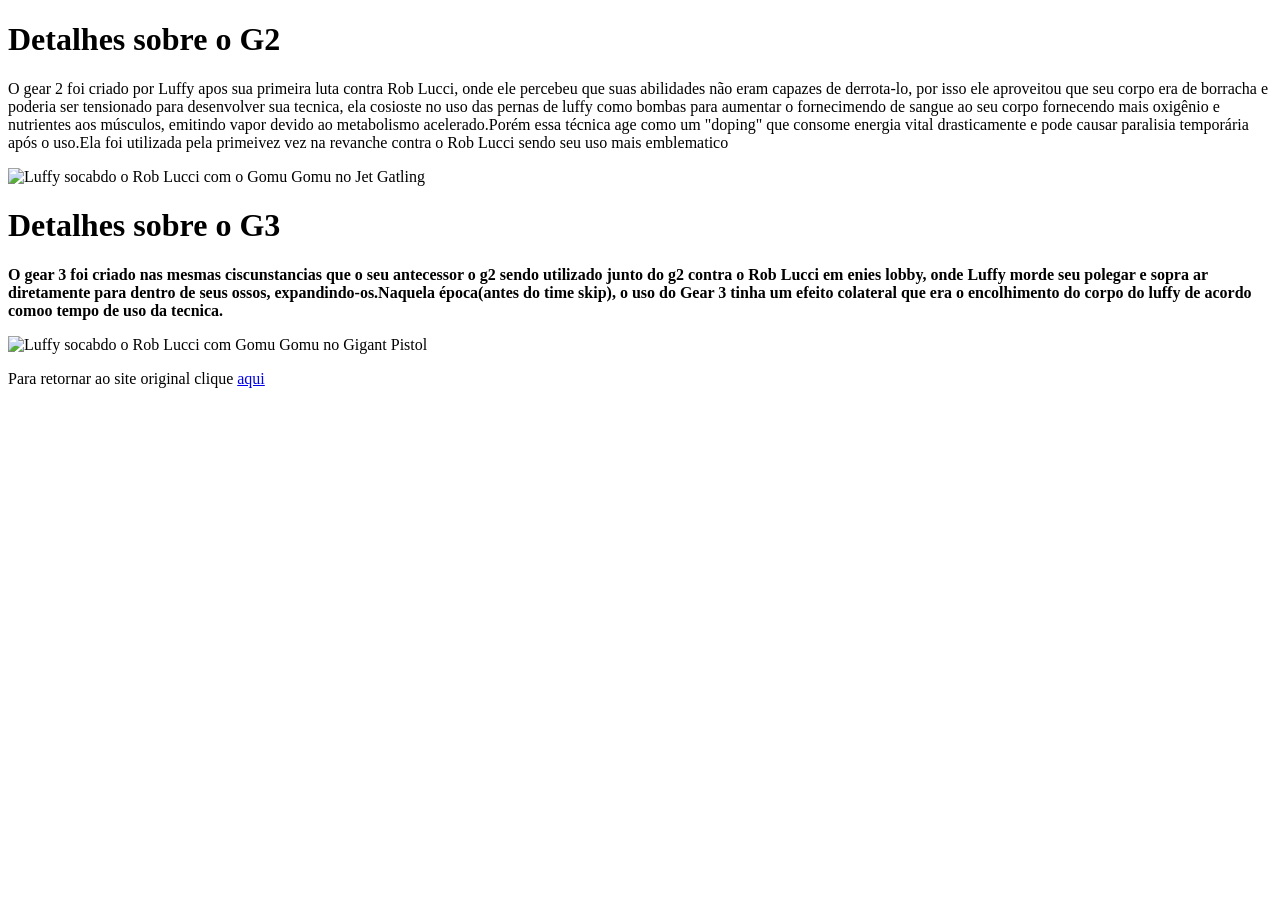
==== Html/gear2e3.html @ ad5871a7 "Add files via upload" ====
<!DOCTYPE html>
<html lang="en">
<head>
    <meta charset="UTF-8">
    <meta name="viewport" content="width=device-width, initial-scale=1.0">
    <title>Gears 2 e 3</title>
    <link rel="icon" type="image/x-icon" href="Img/jolly roger Luffy.png">
</head>
<body>
    <body background="Img/Plano de fundo enies lobby.webp"> 
    <h1>Detalhes sobre o G2</h1> 
   <p>O gear 2 foi criado por Luffy apos sua primeira luta contra Rob Lucci, onde ele percebeu que suas abilidades não eram capazes de derrota-lo, por isso ele aproveitou que seu corpo era de borracha e poderia ser tensionado para desenvolver sua tecnica, ela cosioste no uso das pernas de luffy como bombas para aumentar o fornecimendo de sangue ao seu corpo fornecendo mais oxigênio e nutrientes aos músculos, emitindo vapor devido ao metabolismo acelerado.Porém  essa técnica age como um "doping" que consome energia vital drasticamente e pode causar paralisia temporária após o uso.Ela foi utilizada pela primeivez vez na revanche contra o Rob Lucci sendo seu uso mais emblematico </p>
  <img src="Img/Gif luffy g2.gif" alt="Luffy socabdo o Rob Lucci com o Gomu Gomu no Jet Gatling  " style="width: 500px; height: auto;">
   <h1>Detalhes sobre o G3</h1> 
   <p><b>O gear 3 foi criado nas mesmas ciscunstancias que o seu antecessor o g2 sendo utilizado junto do g2 contra o Rob Lucci em enies lobby, onde Luffy morde seu polegar e sopra ar diretamente para dentro de seus ossos, expandindo-os.Naquela época(antes do time skip), o uso do Gear 3 tinha um efeito colateral que era o encolhimento do corpo do luffy de acordo comoo tempo de uso da tecnica.</b> </p>
  <img src="Img/Gif luffy g3.gif" alt="Luffy socabdo o Rob Lucci com Gomu Gomu no Gigant Pistol " style="width: 500px; height: auto;">
   <p>Para retornar ao site original clique <a href="index.html">aqui</a></p>
</body>
</html>
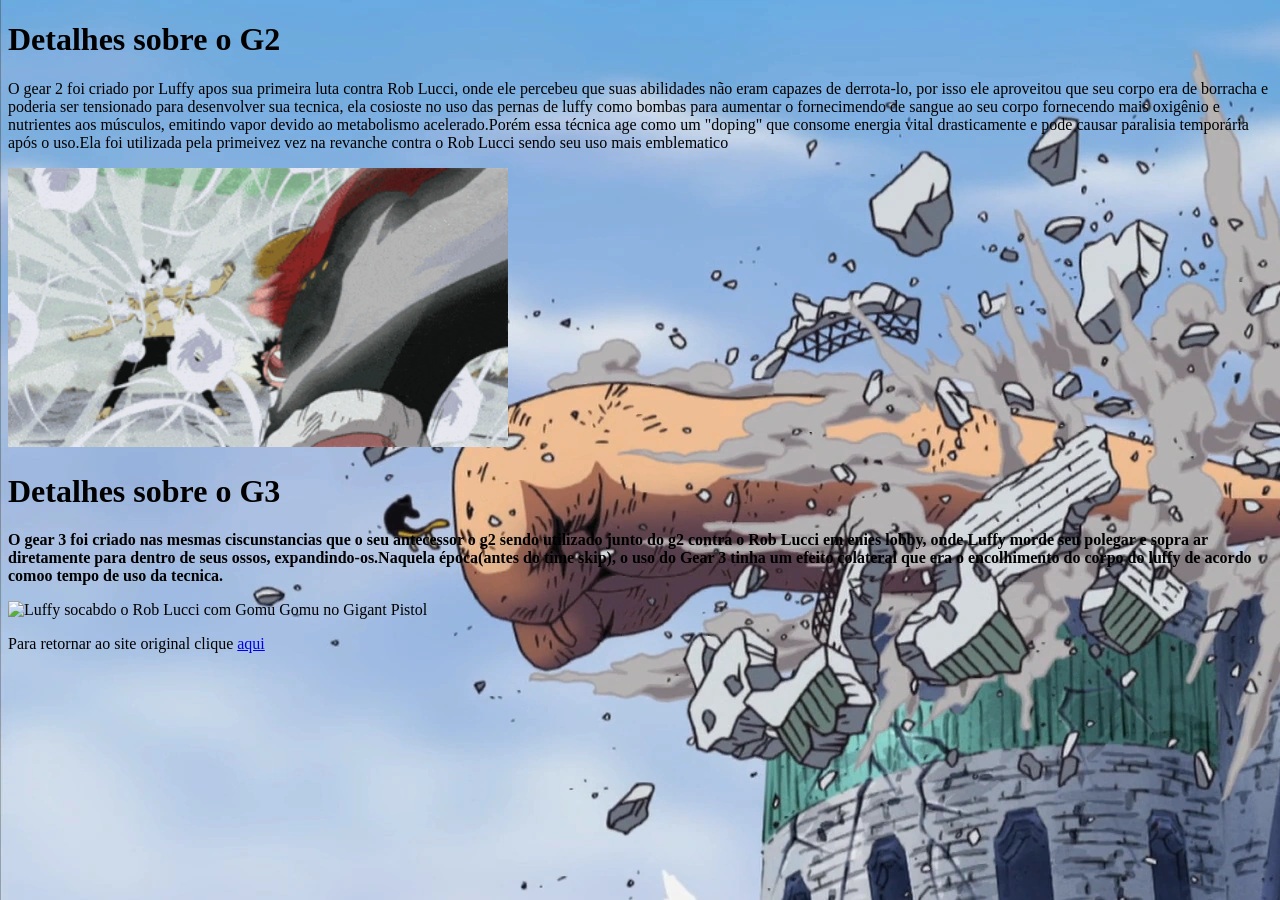
==== commit c129a94d: "Add files via upload" ====
--- a/Html/gear2e3.html
+++ b/Html/gear2e3.html
@@ -4,16 +4,16 @@
     <meta charset="UTF-8">
     <meta name="viewport" content="width=device-width, initial-scale=1.0">
     <title>Gears 2 e 3</title>
-    <link rel="icon" type="image/x-icon" href="Img/jolly roger Luffy.png">
+    <link rel="icon" type="image/x-icon" href="../Img/jolly roger Luffy.png">
 </head>
 <body>
-    <body background="Img/Plano de fundo enies lobby.webp"> 
+    <body background="../Img/Plano de fundo enies lobby.webp"> 
     <h1>Detalhes sobre o G2</h1> 
    <p>O gear 2 foi criado por Luffy apos sua primeira luta contra Rob Lucci, onde ele percebeu que suas abilidades não eram capazes de derrota-lo, por isso ele aproveitou que seu corpo era de borracha e poderia ser tensionado para desenvolver sua tecnica, ela cosioste no uso das pernas de luffy como bombas para aumentar o fornecimendo de sangue ao seu corpo fornecendo mais oxigênio e nutrientes aos músculos, emitindo vapor devido ao metabolismo acelerado.Porém  essa técnica age como um "doping" que consome energia vital drasticamente e pode causar paralisia temporária após o uso.Ela foi utilizada pela primeivez vez na revanche contra o Rob Lucci sendo seu uso mais emblematico </p>
-  <img src="Img/Gif luffy g2.gif" alt="Luffy socabdo o Rob Lucci com o Gomu Gomu no Jet Gatling  " style="width: 500px; height: auto;">
+  <img src="../Img/Gif luffy g2.gif" alt="Luffy socabdo o Rob Lucci com o Gomu Gomu no Jet Gatling  " style="width: 500px; height: auto;">
    <h1>Detalhes sobre o G3</h1> 
    <p><b>O gear 3 foi criado nas mesmas ciscunstancias que o seu antecessor o g2 sendo utilizado junto do g2 contra o Rob Lucci em enies lobby, onde Luffy morde seu polegar e sopra ar diretamente para dentro de seus ossos, expandindo-os.Naquela época(antes do time skip), o uso do Gear 3 tinha um efeito colateral que era o encolhimento do corpo do luffy de acordo comoo tempo de uso da tecnica.</b> </p>
-  <img src="Img/Gif luffy g3.gif" alt="Luffy socabdo o Rob Lucci com Gomu Gomu no Gigant Pistol " style="width: 500px; height: auto;">
-   <p>Para retornar ao site original clique <a href="index.html">aqui</a></p>
+  <img src="../Img/luffy g3.gif" alt="Luffy socabdo o Rob Lucci com Gomu Gomu no Gigant Pistol " style="width: 500px; height: auto;">
+   <p>Para retornar ao site original clique <a href="../index.html">aqui</a></p>
 </body>
 </html>
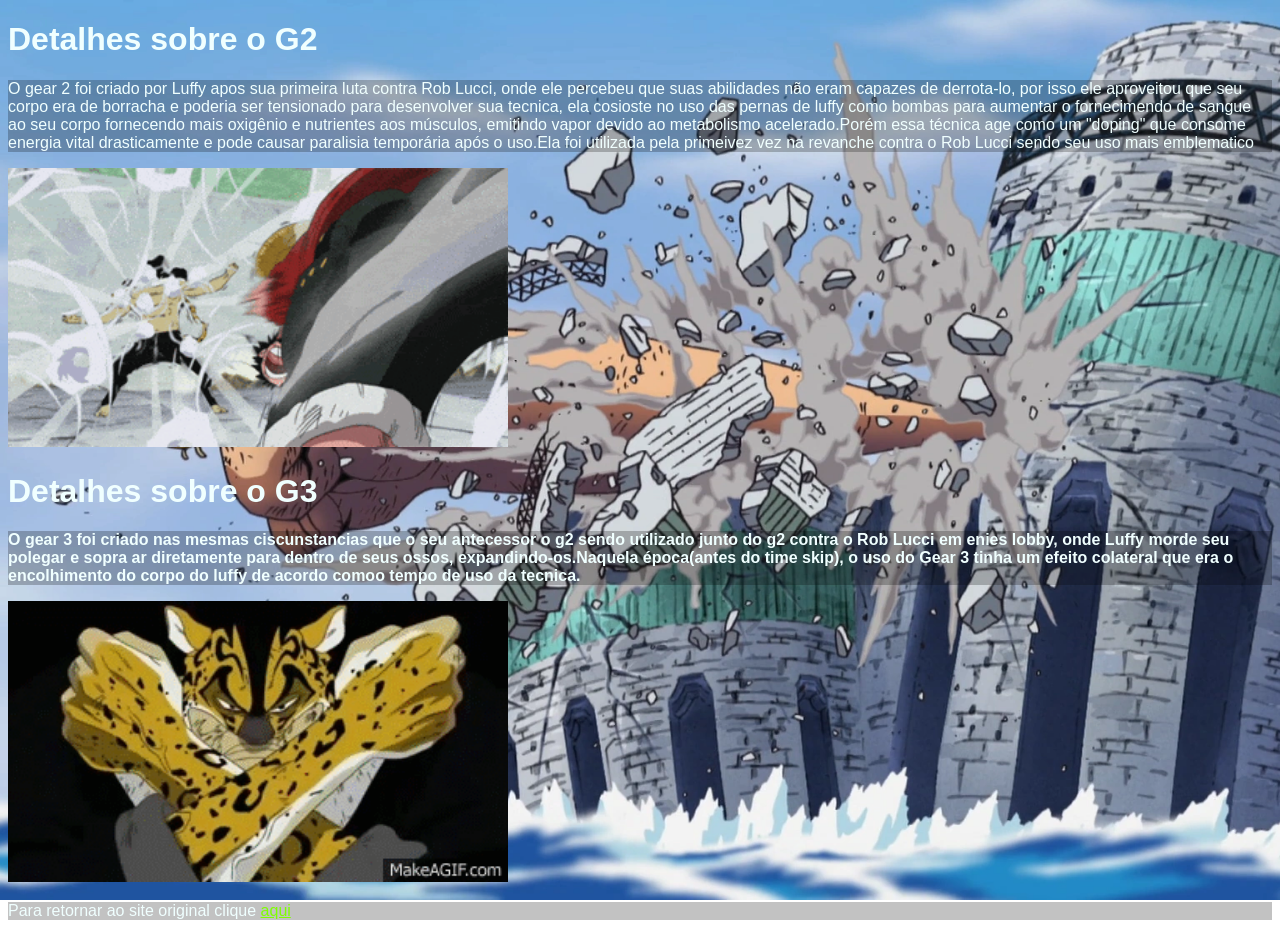
==== commit 3b9aff0f: "Add files via upload" ====
--- a/Html/gear2e3.html
+++ b/Html/gear2e3.html
@@ -5,15 +5,21 @@
     <meta name="viewport" content="width=device-width, initial-scale=1.0">
     <title>Gears 2 e 3</title>
     <link rel="icon" type="image/x-icon" href="../Img/jolly roger Luffy.png">
+    <link rel="stylesheet" href="../css/G2e3.css">
 </head>
 <body>
-    <body background="../Img/Plano de fundo enies lobby.webp"> 
+    <div>
     <h1>Detalhes sobre o G2</h1> 
    <p>O gear 2 foi criado por Luffy apos sua primeira luta contra Rob Lucci, onde ele percebeu que suas abilidades não eram capazes de derrota-lo, por isso ele aproveitou que seu corpo era de borracha e poderia ser tensionado para desenvolver sua tecnica, ela cosioste no uso das pernas de luffy como bombas para aumentar o fornecimendo de sangue ao seu corpo fornecendo mais oxigênio e nutrientes aos músculos, emitindo vapor devido ao metabolismo acelerado.Porém  essa técnica age como um "doping" que consome energia vital drasticamente e pode causar paralisia temporária após o uso.Ela foi utilizada pela primeivez vez na revanche contra o Rob Lucci sendo seu uso mais emblematico </p>
-  <img src="../Img/Gif luffy g2.gif" alt="Luffy socabdo o Rob Lucci com o Gomu Gomu no Jet Gatling  " style="width: 500px; height: auto;">
+   <img src="../Img/Gif luffy g2.gif" alt="Luffy socabdo o Rob Lucci com o Gomu Gomu no Jet Gatling  " style="width: 500px; height: auto;">
+   </div>  
+   <div>
    <h1>Detalhes sobre o G3</h1> 
    <p><b>O gear 3 foi criado nas mesmas ciscunstancias que o seu antecessor o g2 sendo utilizado junto do g2 contra o Rob Lucci em enies lobby, onde Luffy morde seu polegar e sopra ar diretamente para dentro de seus ossos, expandindo-os.Naquela época(antes do time skip), o uso do Gear 3 tinha um efeito colateral que era o encolhimento do corpo do luffy de acordo comoo tempo de uso da tecnica.</b> </p>
-  <img src="../Img/luffy g3.gif" alt="Luffy socabdo o Rob Lucci com Gomu Gomu no Gigant Pistol " style="width: 500px; height: auto;">
+  <img src="../Img/Gif luffy g3.gif" alt="Luffy socabdo o Rob Lucci com Gomu Gomu no Gigant Pistol " style="width: 500px; height: auto;">
+  </div>
+   <div>
    <p>Para retornar ao site original clique <a href="../index.html">aqui</a></p>
+   </div>
 </body>
 </html>
--- a/css/G2e3.css
+++ b/css/G2e3.css
@@ -0,0 +1,17 @@
+body {
+  background-image: url('../Img/fundoenislobby.webp');
+  background-size: cover; /* Cobre toda a área */
+  background-position: center; /* Centraliza */
+  background-repeat: no-repeat; /* Não repete */
+  background-attachment: fixed; /* Mantém a imagem fixa ao rolar */
+}
+div{
+    font-family: Arial, Helvetica, sans-serif;
+    color: azure;
+  }
+p{
+    background-color: rgba(0, 0, 0, 0.24);
+}
+a{
+  color: chartreuse;
+}
